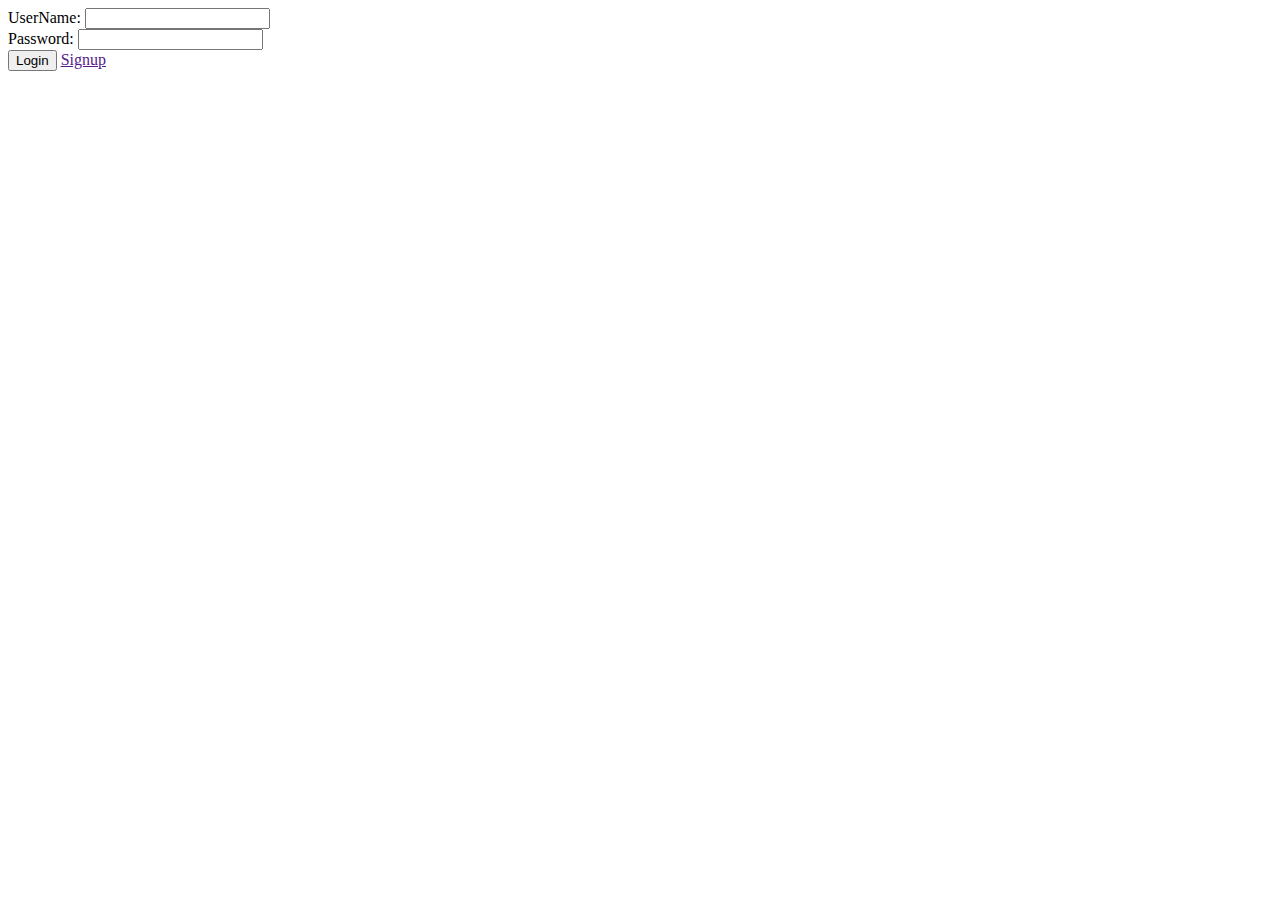
==== XtrmCoach/index.html @ b1aa79ea "1. Implemented control flow between login, signup and dashboard page. 2. Added respective controller" ====
﻿<!DOCTYPE html>
<html>

<head>
    <title></title>
	<meta charset="utf-8" />
    <script src="Scripts/angular.min.js"></script>
	<script src="Scripts/angular-route.min.js"></script>
	<script src="Scripts/angular-cookies.min.js"></script>
    <script src="app/app.module.js"></script>
    <script src="app/controller/homeController.js"></script>
	<script src="app/controller/signupController.js"></script>
	<script src="app/controller/dashboardController.js"></script>
</head>

<body ng-app="app">
	<div ng-view></div>
</body>

</html>
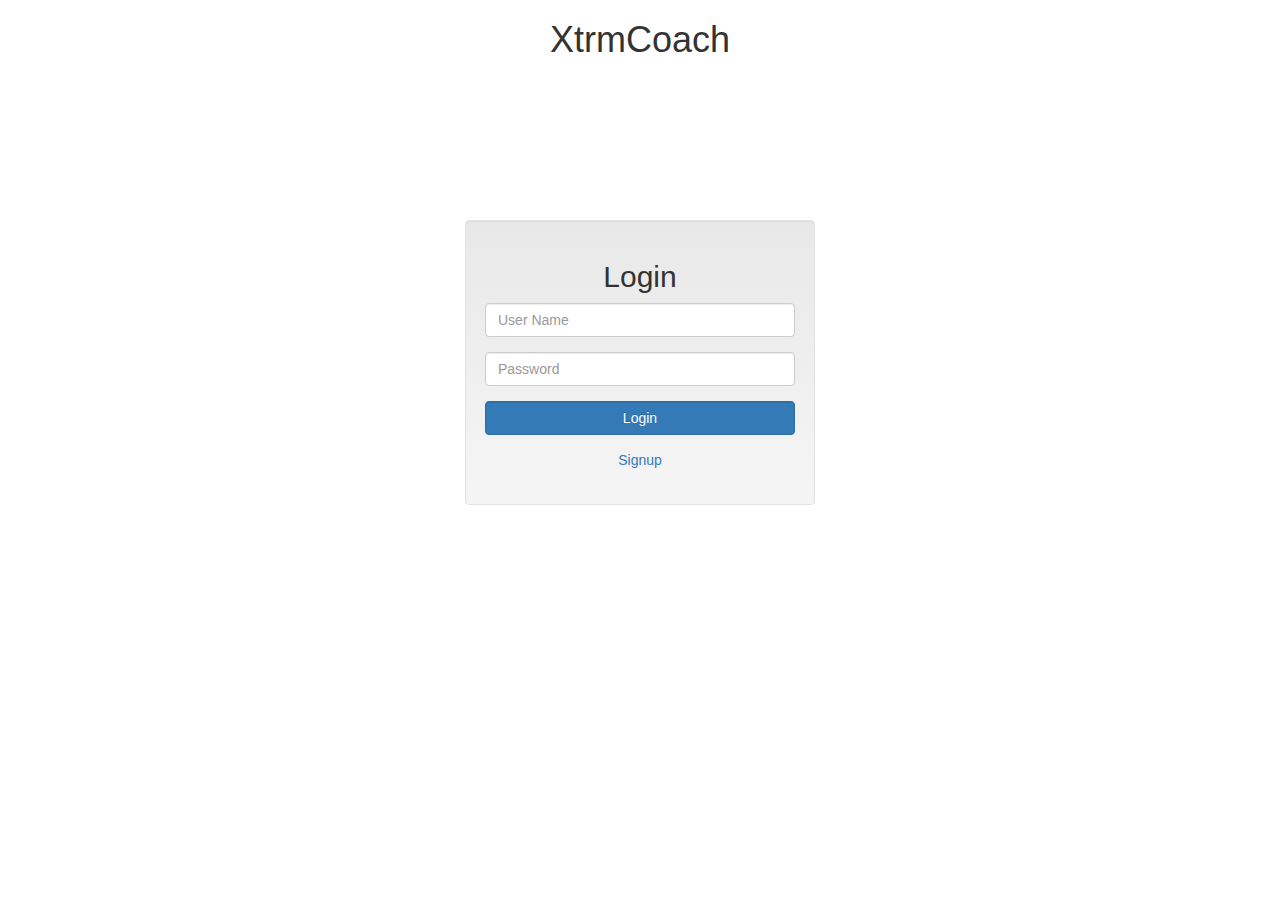
==== commit 32823c28: "- Updated UI of home page" ====
--- a/XtrmCoach/index.html
+++ b/XtrmCoach/index.html
@@ -2,13 +2,23 @@
 <html>
 
 <head>
-    <title></title>
+	<title></title>
 	<meta charset="utf-8" />
-    <script src="Scripts/angular.min.js"></script>
+	<meta name="viewport" content="width=device-width, initial-scale=1">
+
+	<link rel="stylesheet" href="Content/bootstrap-theme.css" />
+	<link rel="stylesheet" href="Content/bootstrap.css" />
+	<link rel="stylesheet" href="css/home.css" />
+
+	<script src="Scripts/angular.min.js"></script>
 	<script src="Scripts/angular-route.min.js"></script>
 	<script src="Scripts/angular-cookies.min.js"></script>
-    <script src="app/app.module.js"></script>
-    <script src="app/controller/homeController.js"></script>
+	<script src="app/app.module.js"></script>
+	<script src="Scripts/jquery-1.9.1.min.js"></script>
+	<script src="Scripts/bootstrap.min.js"></script>
+	<script src="app/service/loginService.js"></script>
+	<script src="app/service/signupService.js"></script>
+	<script src="app/controller/homeController.js"></script>
 	<script src="app/controller/signupController.js"></script>
 	<script src="app/controller/dashboardController.js"></script>
 </head>
--- a/XtrmCoach/css/home.css
+++ b/XtrmCoach/css/home.css
@@ -0,0 +1,15 @@
+﻿.login-container {
+	margin-top: 150px;
+}
+
+.login-form {
+	max-width: 350px;
+	margin: 0 auto;
+}
+
+.alpha60 {
+	background-color: rgb(256, 256, 256);
+	background-color: rgba(256, 256, 256, 0.6);
+	filter: progid:DXImageTransform.Microsoft.gradient(startColorstr=#99000000, endColorstr=#99000000);
+	-ms-filter: "progid:DXImageTransform.Microsoft.gradient(startColorstr=#99000000, endColorstr=#99000000)";
+}
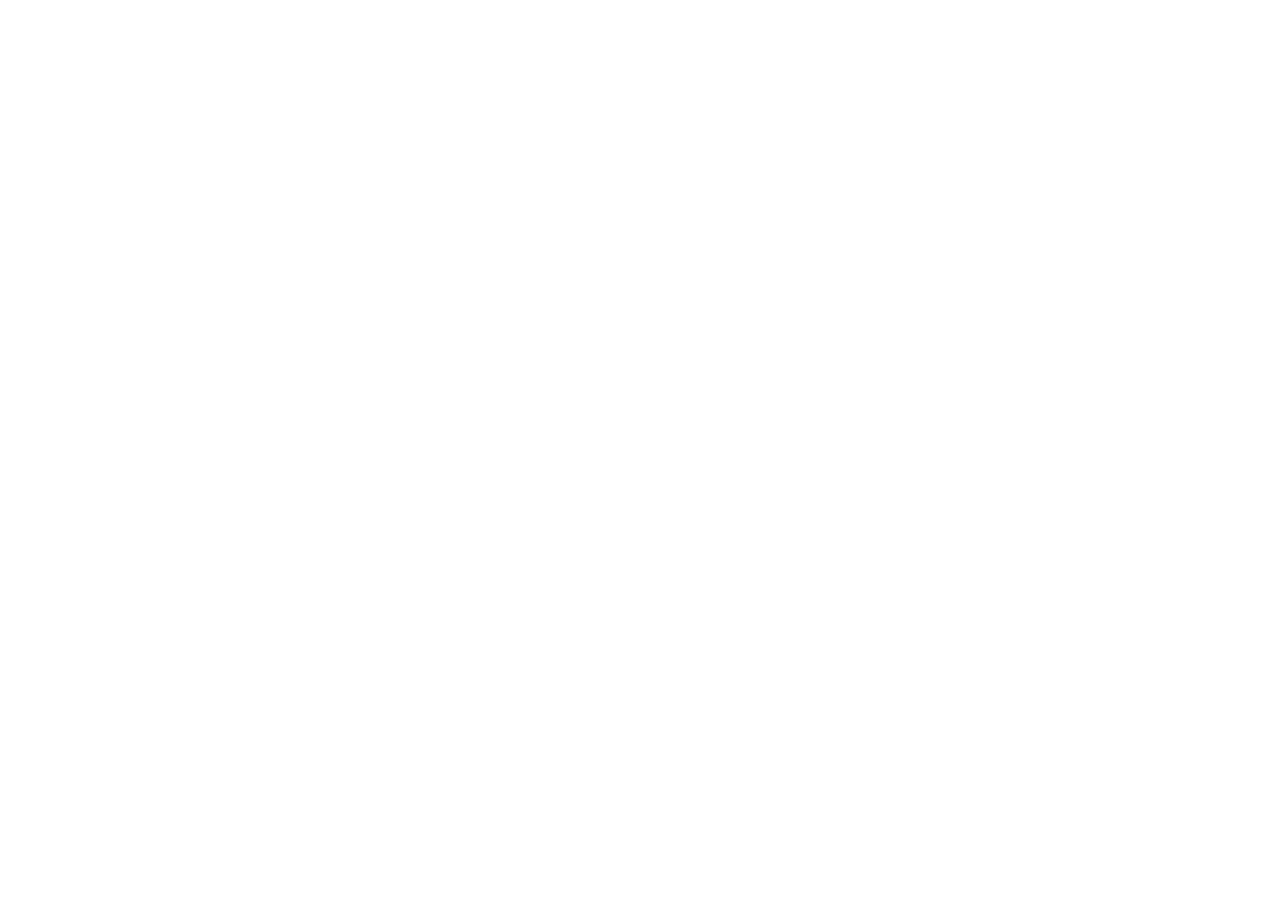
==== commit e7346651: "- Added Sport Controller to handle Sport and it's performance paramters. - Added Sport Service to ha" ====
--- a/XtrmCoach/index.html
+++ b/XtrmCoach/index.html
@@ -8,23 +8,34 @@
 
 	<link rel="stylesheet" href="Content/bootstrap-theme.css" />
 	<link rel="stylesheet" href="Content/bootstrap.css" />
-	<link rel="stylesheet" href="css/home.css" />
+	<link rel="stylesheet" href="app/css/home.css" />
+	<link rel="stylesheet" href="app/css/dashboard.css" />
+
+	<link href="https://fonts.googleapis.com/css?family=Allerta+Stencil" rel="stylesheet">
 
 	<script src="Scripts/angular.min.js"></script>
-	<script src="Scripts/angular-route.min.js"></script>
 	<script src="Scripts/angular-cookies.min.js"></script>
+	<script src="Scripts/angular-ui-router.min.js"></script>
+
 	<script src="app/app.module.js"></script>
+
 	<script src="Scripts/jquery-1.9.1.min.js"></script>
 	<script src="Scripts/bootstrap.min.js"></script>
-	<script src="app/service/loginService.js"></script>
-	<script src="app/service/signupService.js"></script>
-	<script src="app/controller/homeController.js"></script>
-	<script src="app/controller/signupController.js"></script>
-	<script src="app/controller/dashboardController.js"></script>
+
+	<script src="app/js/service/loginService.js"></script>
+	<script src="app/js/service/signupService.js"></script>
+	<script src="app/js/service/sportService.js"></script>
+
+	<script src="app/js/controller/homeController.js"></script>
+	<script src="app/js/controller/signupController.js"></script>
+	<script src="app/js/controller/dashboardController.js"></script>
+	<script src="app/js/controller/sportController.js"></script>
+	<script src="app/js/controller/playerController.js"></script>
+	<script src="app/js/controller/teamController.js"></script>
 </head>
 
-<body ng-app="app">
-	<div ng-view></div>
+<body ng-app="app" class="{{bodyLayout}} app-container">
+	<div ui-view></div>
 </body>
 
 </html>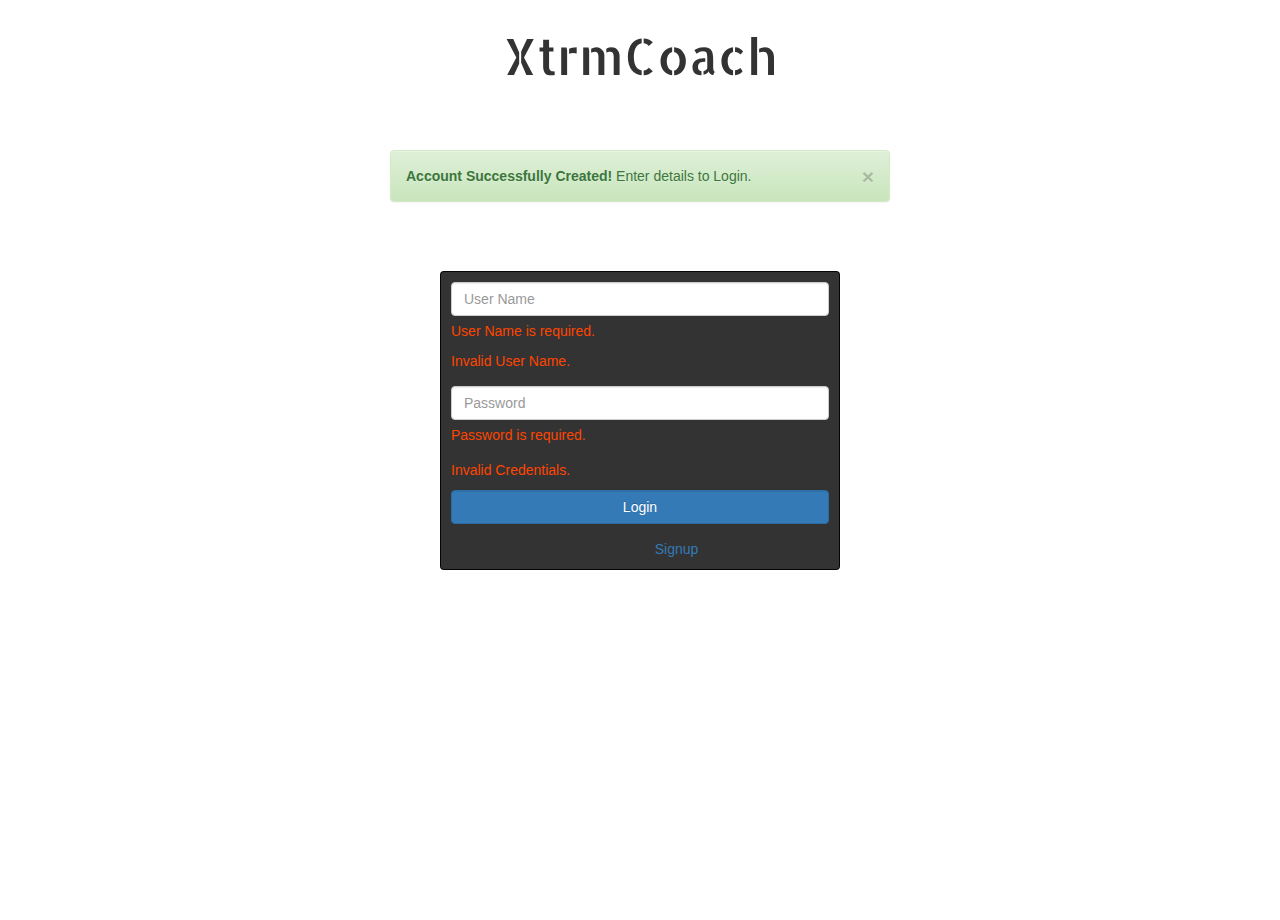
==== commit 66f713df: "Updated UI of dashboard and sports page." ====
--- a/XtrmCoach/index.html
+++ b/XtrmCoach/index.html
@@ -10,6 +10,8 @@
 	<link rel="stylesheet" href="Content/bootstrap.css" />
 	<link rel="stylesheet" href="app/css/home.css" />
 	<link rel="stylesheet" href="app/css/dashboard.css" />
+	<link rel="stylesheet" href="app/css/sport.css" />
+	<link rel="stylesheet" href="Content/ionicons.min.css" />
 
 	<link href="https://fonts.googleapis.com/css?family=Allerta+Stencil" rel="stylesheet">
 
@@ -36,6 +38,10 @@
 
 <body ng-app="app" class="{{bodyLayout}} app-container">
 	<div ui-view></div>
+
+	<div class="home-loader-container" ng-show="showLoader == true">
+		<span class="glyphicon glyphicon-refresh glyphicon-spin loader-icon"></span>
+	</div>
 </body>
 
 </html>--- a/XtrmCoach/app/css/home.css
+++ b/XtrmCoach/app/css/home.css
@@ -0,0 +1,114 @@
+﻿html, body, div[ui-view=""] {
+	height: 100%;
+}
+
+.app-container {
+	height: 100%;
+}
+
+.login-signup-body {
+	background: url('../image/prod_bg.jpg') no-repeat center center fixed;
+	background-size: cover;
+	color: white;
+}
+
+.title {
+	font-family: 'Allerta Stencil', sans-serif;
+	font-size: 50px !important;
+	margin: 20px 0 0 0;
+}
+
+.login-container {
+	margin-top: 180px;
+}
+
+.signup-container {
+	margin-top: 100px;
+}
+
+.signup-form {
+	max-width: 400px;
+	margin: 0 auto;
+}
+
+.well {
+	background: rgba(0, 0, 0, 0.8);
+	border-color: rgba(0, 0, 0, 0.9);
+	padding: 10px;
+}
+
+.login-form {
+	max-width: 400px;
+	margin: 0 auto;
+}
+
+.login-form-message {
+	min-width: 400px;
+	width: 500px;
+	margin-left: auto;
+	margin-right: auto;
+	left: 0;
+	right: 0;
+	position: absolute;
+	top: 150px;
+}
+
+.no-bottom-margin {
+	margin-bottom: 0px;
+}
+
+.help-block {
+	color: orangered !important;
+}
+
+.btn-primary[disabled] {
+	color: #265a88;
+}
+
+	.btn-primary[disabled]:hover {
+		color: white;
+	}
+
+.home-loader-container {
+	position: absolute;
+	width: 100%;
+	height: 100%;
+	top: 0;
+	font-size: 50px;
+	text-align: center;
+	background: rgba(0,0,0,0.3);
+}
+
+.loader-icon {
+	top: 45%;
+	color: #337ab7;
+}
+
+.glyphicon-spin {
+	-webkit-animation: spin 1000ms infinite linear;
+	animation: spin 1000ms infinite linear;
+}
+
+@-webkit-keyframes spin {
+	0% {
+		-webkit-transform: rotate(0deg);
+		transform: rotate(0deg);
+	}
+
+	100% {
+		-webkit-transform: rotate(359deg);
+		transform: rotate(359deg);
+	}
+}
+
+@keyframes spin {
+	0% {
+		-webkit-transform: rotate(0deg);
+		transform: rotate(0deg);
+	}
+
+	100% {
+		-webkit-transform: rotate(359deg);
+		transform: rotate(359deg);
+	}
+}
--- a/XtrmCoach/app/css/dashboard.css
+++ b/XtrmCoach/app/css/dashboard.css
@@ -0,0 +1,108 @@
+﻿html, body, div[ui-view=""] {
+	height: 100%;
+}
+
+.app-container {
+	height: 100%;
+}
+
+.dashboard-body {
+	background: rgba(0, 0, 0, 0.8);
+	border-color: rgba(0, 0, 0, 0.9);
+}
+
+.container-dashboard {
+	padding: 0px !important;
+	width: 100% !important;
+	height: 100% !important;
+	/*border: 1px solid black;*/
+}
+
+.master-header-container {
+	/*border: 1px solid black;*/
+	height: 10%;
+}
+
+.master-header {
+	font-size: 6vh;
+	font-family: 'Allerta Stencil', sans-serif;
+	text-align: center;
+	padding-top: 2vh;
+	color: #EEEEEE;
+}
+
+.master-logout {
+	position: absolute;
+	right: 2vw;
+	top: 5vh;
+	font-size: 2vh;
+}
+
+.logout {
+	color: rgba(238, 238, 238, 0.9);
+}
+
+	.logout:hover {
+		color: rgba(238, 238, 238, 0.6);
+	}
+
+.master-body {
+	/*border: 1px solid black;*/
+	height: 90%;
+}
+
+.master-navigator {
+	/*border: 1px solid black;*/
+	height: 100%;
+	width: 8%;
+	float: left;
+	padding-top: 15px;
+	text-align: center;
+}
+
+	.master-navigator .nav {
+		background: rgba(238, 238, 238, 0.9);
+		border-radius: 4px;
+	}
+
+.master-content-container {
+	/*border: 1px solid black;*/
+	height: 100%;
+	width: 92%;
+	float: left;
+	padding: 15px 15px 15px 0;
+}
+
+.master-content {
+	width: 100%;
+	height: 100%;
+	background: rgba(238, 238, 238, 0.9);
+	border-radius: 4px;
+	padding: 15px;
+}
+
+.dashboard-icon {
+	font-size: 4vw;
+	margin-bottom: 4vh;
+	color: rgba(238, 238, 238, 0.9);
+}
+
+	.dashboard-icon:hover {
+		color: rgba(238, 238, 238, 0.6);
+		cursor: pointer;
+	}
+
+.selected {
+	color: #337ab7 !important;
+}
+
+.dashboard-loader-container {
+	position: absolute;
+	width: calc(92% - 15px);
+	height: calc(90% - 30px);
+	top: calc(10% + 15px);
+	font-size: 50px;
+	text-align: center;
+	background: rgba(0,0,0,0.3);
+	left: 8%;
+}
--- a/XtrmCoach/app/css/sport.css
+++ b/XtrmCoach/app/css/sport.css
@@ -0,0 +1,62 @@
+﻿.btn-sport {
+	width: 18vw;
+	font-size: 1vw;
+}
+
+.sport-container {
+	overflow-y: auto;
+	width: 100%;
+	height: 100%;
+}
+
+.sport-item-container {
+	border: solid 1px black;
+	border-radius: 4px;
+	margin-top: 10px;
+	overflow: auto;
+}
+
+.sport-item-name {
+	float: left;
+	width: 88%;
+	padding: 10px;
+	font-size: 1vw;
+	font-weight: bold;
+}
+
+.sport-item-name-edit {
+	float: left;
+	width: 92%;
+	padding: 3px;
+	font-size: 1vw;
+	font-weight: bold;
+}
+
+.sport-item-icon {
+	float: left;
+	font-size: calc(1vw + 7px);
+	padding: 5px;
+	width: 4%;
+	text-align: center;
+}
+
+	.sport-item-icon:hover {
+		color: rgba(0, 0, 0, 0.6);
+		cursor: pointer;
+	}
+
+.para-item {
+	float: left;
+	width: 30%;
+	padding: 10px;
+	font-size: 1vw;
+	font-weight: bold;
+}
+
+.para-item-edit {
+	float: left;
+	width: 30%;
+	padding: 3px;
+	font-size: 1vw;
+	font-weight: bold;
+}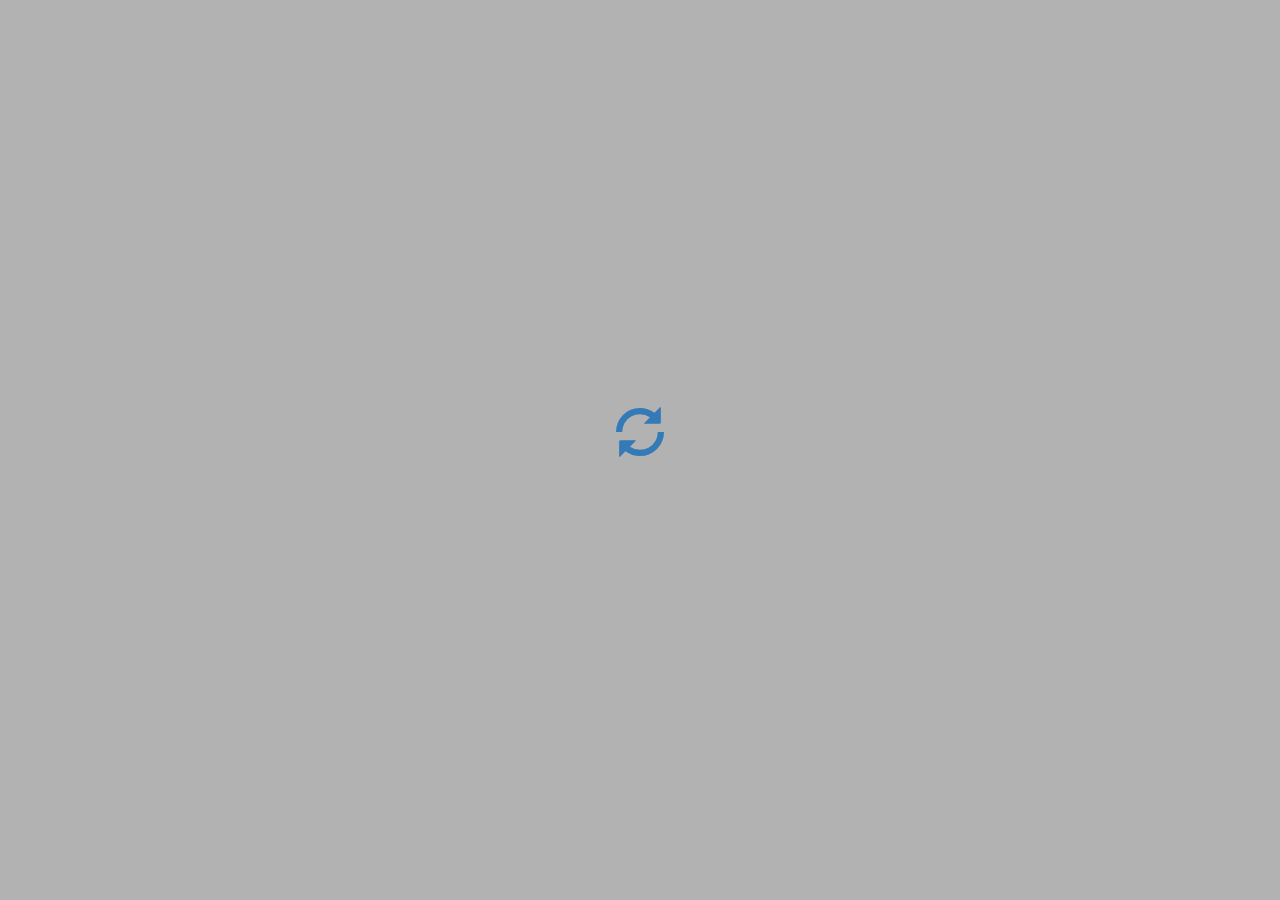
==== commit 712c61f6: "- Implemented UI for Evaluation and Analysis of Player's Performance" ====
--- a/XtrmCoach/index.html
+++ b/XtrmCoach/index.html
@@ -11,6 +11,8 @@
 	<link rel="stylesheet" href="app/css/home.css" />
 	<link rel="stylesheet" href="app/css/dashboard.css" />
 	<link rel="stylesheet" href="app/css/sport.css" />
+	<link rel="stylesheet" href="app/css/player.css" />
+	<link rel="stylesheet" href="app/css/evaluate.css" />
 	<link rel="stylesheet" href="Content/ionicons.min.css" />
 
 	<link href="https://fonts.googleapis.com/css?family=Allerta+Stencil" rel="stylesheet">
@@ -19,21 +21,35 @@
 	<script src="Scripts/angular-cookies.min.js"></script>
 	<script src="Scripts/angular-ui-router.min.js"></script>
 
-	<script src="app/app.module.js"></script>
-
 	<script src="Scripts/jquery-1.9.1.min.js"></script>
 	<script src="Scripts/bootstrap.min.js"></script>
+
+	<script src="Scripts/lodash.min.js"></script>
+	<script src="Scripts/angularjs-dropdown-multiselect.js"></script>
+
+	<script src="Scripts/highcharts.js"></script>
+
+	<script src="app/app.module.js"></script>
 
 	<script src="app/js/service/loginService.js"></script>
 	<script src="app/js/service/signupService.js"></script>
 	<script src="app/js/service/sportService.js"></script>
+	<script src="app/js/service/playerService.js"></script>
+	<script src="app/js/service/evaluateService.js"></script>
+	<script src="app/js/service/analysisService.js"></script>
+	<script src="app/js/service/imageUploadService.js"></script>
+
+	<script src="app/js/directive/imageUploadDirective.js"></script>
+
+	<script src="app/js/filter/customFilter.js"></script>
 
 	<script src="app/js/controller/homeController.js"></script>
 	<script src="app/js/controller/signupController.js"></script>
 	<script src="app/js/controller/dashboardController.js"></script>
 	<script src="app/js/controller/sportController.js"></script>
 	<script src="app/js/controller/playerController.js"></script>
-	<script src="app/js/controller/teamController.js"></script>
+	<script src="app/js/controller/evaluateController.js"></script>
+	<script src="app/js/controller/analysisController.js"></script>
 </head>
 
 <body ng-app="app" class="{{bodyLayout}} app-container">
--- a/XtrmCoach/app/css/dashboard.css
+++ b/XtrmCoach/app/css/dashboard.css
@@ -106,3 +106,50 @@
 	background: rgba(0,0,0,0.3);
 	left: 8%;
 }
+
+/* Analysis */
+.analysis-container {
+	overflow-y: auto;
+	width: 100%;
+	height: 100%;
+}
+
+.btn-analyze {
+	float: left;
+	width: 30%;
+	margin-left: 35%;
+}
+
+.analysis-high-chart-container {
+	width: 100%;
+	height: 95%;
+	overflow: hidden;
+	position: relative;
+}
+
+.analysis-chart {
+	width: 100%;
+	height: 100%;
+	max-width: 1350px;
+	max-height: 700px;
+	overflow: hidden;
+}
+
+.analysis-time-range-container {
+	width: 100%;
+	height: 5%;
+}
+
+.btn-time-range {
+	width: 20%;
+	float: left;
+	margin-left: 2%;
+	margin-right: 3%;
+}
+
+.analyze-performance {
+	width: 100%;
+	float: left;
+	margin-top: 1.5vw;
+	text-align: center;
+}--- a/XtrmCoach/app/css/sport.css
+++ b/XtrmCoach/app/css/sport.css
@@ -7,6 +7,14 @@
 	overflow-y: auto;
 	width: 100%;
 	height: 100%;
+}
+
+.item-header {
+	border-radius: 4px;
+	margin-top: 10px;
+	color: white;
+	background-color: rgba(0, 0, 0, 0.4);
+	overflow: auto;
 }
 
 .sport-item-container {
@@ -59,4 +67,12 @@
 	padding: 3px;
 	font-size: 1vw;
 	font-weight: bold;
+}
+
+.btn-primary[disabled] {
+	color: white;
+}
+
+.disableLink {
+	cursor: not-allowed;
 }--- a/XtrmCoach/app/css/player.css
+++ b/XtrmCoach/app/css/player.css
@@ -0,0 +1,290 @@
+﻿.btn-player {
+	width: 18vw;
+	font-size: 1vw;
+}
+
+.player-container {
+	overflow-y: auto;
+	width: 100%;
+	height: 100%;
+}
+
+.player-sport-header {
+	width: 100%;
+	border-radius: 4px;
+	margin-top: 10px;
+	color: white;
+	background-color: rgba(0, 0, 0, 0.4);
+	overflow: auto;
+	text-align: center;
+}
+
+.player-sport-header-content {
+	float: left;
+	width: 100%;
+	padding: 10px;
+	font-size: 1vw;
+	font-weight: bold;
+}
+
+.player-item {
+	width: 10vw;
+	height: 12vw;
+	margin: .75vw 1vw 1vw 1vw;
+	float: left;
+	position: relative;
+
+	/*border: solid 1px black;*/
+}
+
+
+.player-item-image {
+	width: 100%;
+	height: 10vw;
+	border-radius: 50%;
+	box-shadow: 0 1px 3px 0 rgba(0,0,0,.2), 0 1px 1px 0 rgba(0,0,0,.14), 0 2px 1px -1px rgba(0,0,0,.12);
+	background-color: whitesmoke;
+	/*border: solid 1px black;*/
+}
+
+.player-item-label {
+	width: 100%;
+	height: 2vw;
+	margin-top: 0.5vw;
+	font-size: 1vw;
+	font-weight: bold;
+	color: grey;
+	text-align: center;
+	/*border: solid 1px black;*/
+}
+
+.player-item-edit-delete {
+	position: absolute;
+	top: 0;
+	width: 10vw;
+	height: 10vw;
+	border-radius: 50%;
+	background: rgba(0, 0, 0, 0.5);
+}
+
+.player-item-edit-delete-buttons {
+	position: absolute;
+	top: 38%;
+	left: 27%
+	/*top: 5%;*/
+	/*right: 5%;*/
+}
+
+.player-item-icon {
+	float: left;
+	font-size: 2vw;
+	margin-right: 1.5vw;
+	color: rgba(255, 255, 255, 0.6);
+}
+
+	.player-item-icon:hover {
+		color: rgba(255, 255, 255, 0.8);
+		cursor: pointer;
+	}
+
+.add-edit-player-container {
+	position: absolute;
+	width: calc(92% - 15px);
+	height: calc(90% - 30px);
+	top: calc(10% + 15px);
+	background: rgba(0, 0, 0, 0.6);
+	left: 8%;
+}
+
+.add-edit-player-dialog {
+	background: rgba(238, 238, 238, 0.9);
+	width: 40%;
+	height: 50%;
+	position: absolute;
+	top: 25%;
+	left: 30%;
+}
+
+.add-edit-player-header {
+	width: 100%;
+	height: 10%;
+	/*border: solid 1px black;*/
+
+	color: white;
+	background-color: rgba(0, 0, 0, 0.4);
+	text-align: center;
+	padding: 1vh;
+	font-size: 1vw;
+	font-weight: bold;
+}
+
+.add-edit-player-body {
+	width: 100%;
+	height: 80%;
+	/*border: solid 1px black;*/
+}
+
+.add-edit-player-image-section {
+	width: 50%;
+	height: 100%;
+	float: left;
+	padding: 10px;
+	/*border: solid 1px black;*/
+}
+
+	.add-edit-player-image-section .add-edit-player-image {
+		width: 100%;
+		height: 85%;
+
+		border-radius: 4px 4px 0px 0px;
+	}
+
+	.add-edit-player-image-section .add-edit-player-image-select {
+		width: 100%;
+		height: 15%;
+		border-radius: 0px 0px 4px 4px;
+	}
+
+.add-edit-player-details-section {
+	width: 50%;
+	height: 100%;
+	float: left;
+	padding: 10px;
+	/*border: solid 1px black;*/
+}
+
+.add-edit-player-details-item {
+	width: 100%;
+}
+
+.dropdown-multiselect {
+	width: 100% !important;
+}
+
+.dropdown-toggle {
+	width: 100% !important;
+	text-align: left !important;
+}
+
+.add-edit-player-body {
+	width: 100%;
+	height: 75%;
+	/*border: solid 1px black;*/
+}
+
+.add-edit-player-footer {
+	width: 100%;
+	height: 15%;
+	/*border: solid 1px black;*/
+}
+
+.add-edit-player-footer-ok {
+	float: left;
+	width: 50%;
+	height: 100%;
+	padding: 1vh 1vh 1vh 1vh;
+}
+
+.add-edit-player-footer-cancel {
+	float: left;
+	width: 50%;
+	height: 100%;
+	padding: 1vh 1vh 1vh 1vh;
+}
+
+.margin-bottom-10px {
+	margin-bottom: 10px;
+}
+
+.margin-bottom-1vh {
+	margin-bottom: 1vh;
+}
+
+/*
+.add-edit-player-header {
+	width: 100%;
+	margin-bottom: 10px;
+	color: white;
+	background-color: rgba(0, 0, 0, 0.4);
+	text-align: center;
+	padding: 10px;
+	font-size: 1vw;
+	font-weight: bold;
+}
+
+.add-edit-player-image-section {
+	float: left;
+	width: 50%;
+}
+
+.add-edit-player-details-section {
+	float: left;
+	width: 50%;
+}
+
+.add-edit-player-image {
+	width: 80%;
+	height: 80%;
+	text-align: center;
+}
+	*/
+
+/*.sport-item-container {
+	border: solid 1px black;
+	border-radius: 4px;
+	margin-top: 10px;
+	overflow: auto;
+}*/
+
+/*.sport-item-name {
+	float: left;
+	width: 88%;
+	padding: 10px;
+	font-size: 1vw;
+	font-weight: bold;
+}
+
+.sport-item-name-edit {
+	float: left;
+	width: 92%;
+	padding: 3px;
+	font-size: 1vw;
+	font-weight: bold;
+}
+
+.sport-item-icon {
+	float: left;
+	font-size: calc(1vw + 7px);
+	padding: 5px;
+	width: 4%;
+	text-align: center;
+}
+
+	.sport-item-icon:hover {
+		color: rgba(0, 0, 0, 0.6);
+		cursor: pointer;
+	}
+
+.sport-item {
+	float: left;
+	width: 100%;
+	padding: 10px;
+	font-size: 1vw;
+	font-weight: bold;
+}
+
+.para-item-edit {
+	float: left;
+	width: 30%;
+	padding: 3px;
+	font-size: 1vw;
+	font-weight: bold;
+}
+
+.btn-primary[disabled] {
+	color: white;
+}
+
+.disableLink {
+	cursor: not-allowed;
+}*/
--- a/XtrmCoach/app/css/evaluate.css
+++ b/XtrmCoach/app/css/evaluate.css
@@ -0,0 +1,113 @@
+﻿.evaluate-container {
+	overflow-y: auto;
+	width: 100%;
+	height: 100%;
+}
+
+.evaluate-header {
+	width: 100%;
+	border-radius: 4px;
+	color: white;
+	background-color: rgba(0, 0, 0, 0.4);
+	overflow: auto;
+	text-align: center;
+}
+
+.evaluate-header-content {
+	/*float: left;*/
+	width: 100%;
+	padding: 10px;
+	font-size: 1vw;
+	font-weight: bold;
+}
+
+.no-selection-message {
+	width: 100%;
+	padding: 10px;
+	font-size: 1vw;
+	text-align: center;
+}
+
+.evaluate-sport-item {
+	width: 10vw;
+	height: 10vw;
+	margin: .75vw 1vw 1vw 1vw;
+	float: left;
+	border-radius: 50%;
+	padding: 4.5vw 0;
+	box-shadow: 0 1px 3px 0 rgba(0,0,0,.2), 0 1px 1px 0 rgba(0,0,0,.14), 0 2px 1px -1px rgba(0,0,0,.12);
+	font-size: 1vw;
+	font-weight: bold;
+	color: grey;
+	text-align: center;
+	background-color: whitesmoke;
+}
+
+.selected-item {
+	/*box-shadow: 0 1px 3px 0 rgba(0, 0, 0, 0.8), 0 1px 1px 0 blue, 0 2px 1px -1px blue !important;*/
+	border-color: cadetblue;
+	border-width: 3px;
+	border-style: solid;
+}
+
+.evaluate-item {
+	width: 10vw;
+	height: 12vw;
+	margin: .75vw 1vw 1vw 1vw;
+	float: left;
+	/*position: relative;*/
+	/*border: solid 1px black;*/
+}
+
+.evaluate-item-without-status {
+	width: 10vw;
+	height: 10vw;
+	margin: 1vw;
+	float: left;
+	/*position: relative;*/
+	/*border: solid 1px black;*/
+}
+
+.evaluate-item-image {
+	width: 10vw;
+	height: 10vw;
+	border-radius: 50%;
+	float: left;
+	padding: 4.5vw 0;
+	box-shadow: 0 1px 3px 0 rgba(0,0,0,.2), 0 1px 1px 0 rgba(0,0,0,.14), 0 2px 1px -1px rgba(0,0,0,.12);
+	font-size: 1vw;
+	font-weight: bold;
+	color: grey;
+	text-align: center;
+	background-color: white;
+}
+
+.evaluate-item-label {
+	width: 100%;
+	height: 2vw;
+	margin-top: 0.5vw;
+	font-size: 1vw;
+	font-weight: bold;
+	color: grey;
+	text-align: center;
+	float: left;
+	/*border: solid 1px black;*/
+}
+
+.evaluate-performance {
+	width: 100%;
+	float: left;
+	text-align: center;
+}
+
+.evaluate-input {
+	float: left;
+	width: 20%;
+	margin-right: 1vw;
+	margin-left: 30%;
+}
+
+.btn-evaluate {
+	float: left;
+	width: 20%;
+}
